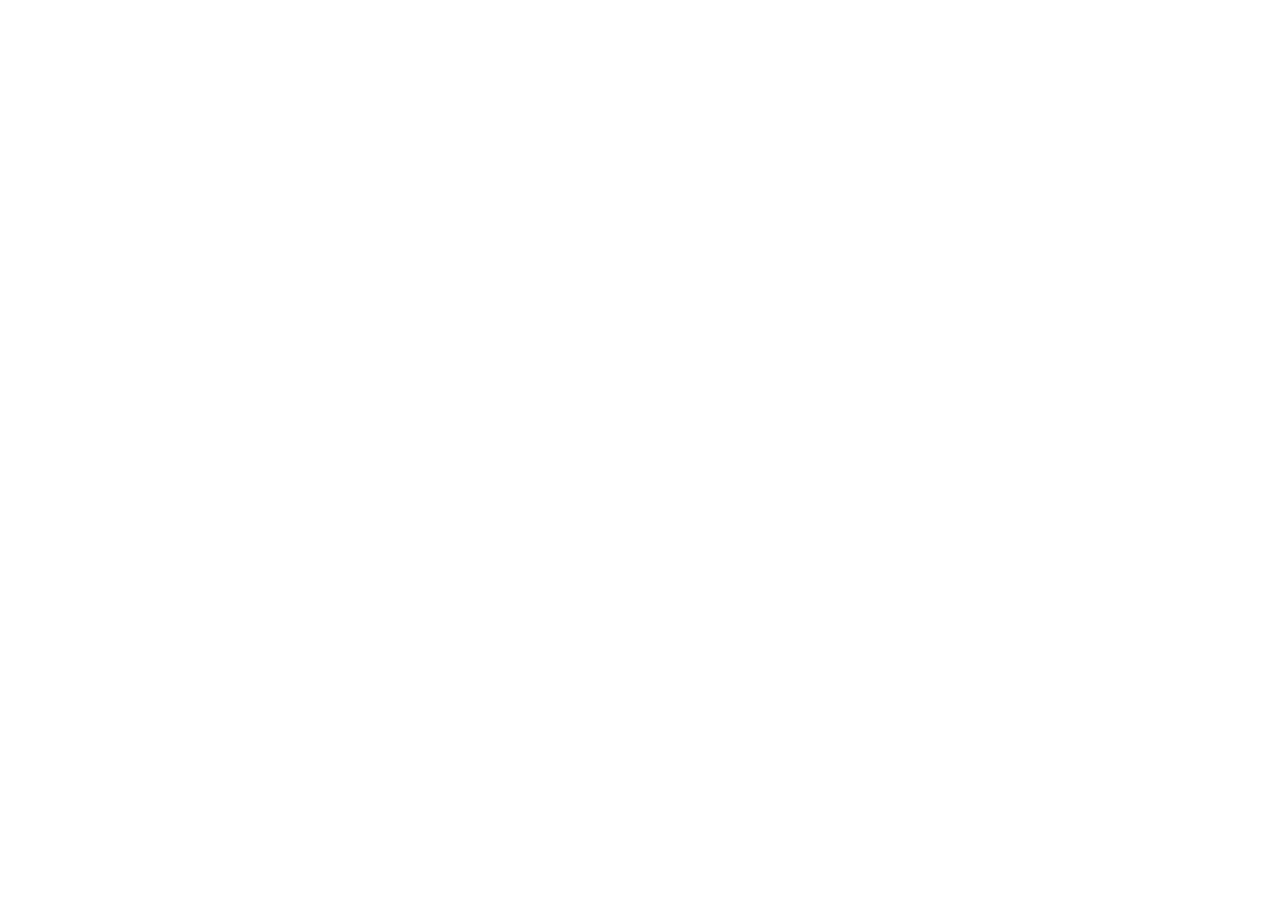
==== app/index.html @ 8702e1b5 "Scaffolding" ====
<!doctype html>
<html>
  <head>
    <meta charset="utf-8">
    <meta name="viewport" content="width=device-width, initial-scale=1, minimal-ui">
    <title>6 3 backbone views</title>
    <link rel="stylesheet" href="css/app.css">
  </head>
  <body>

    <h1></h1>

    <script src="js/bundle.js"></script>
  </body>
</html>
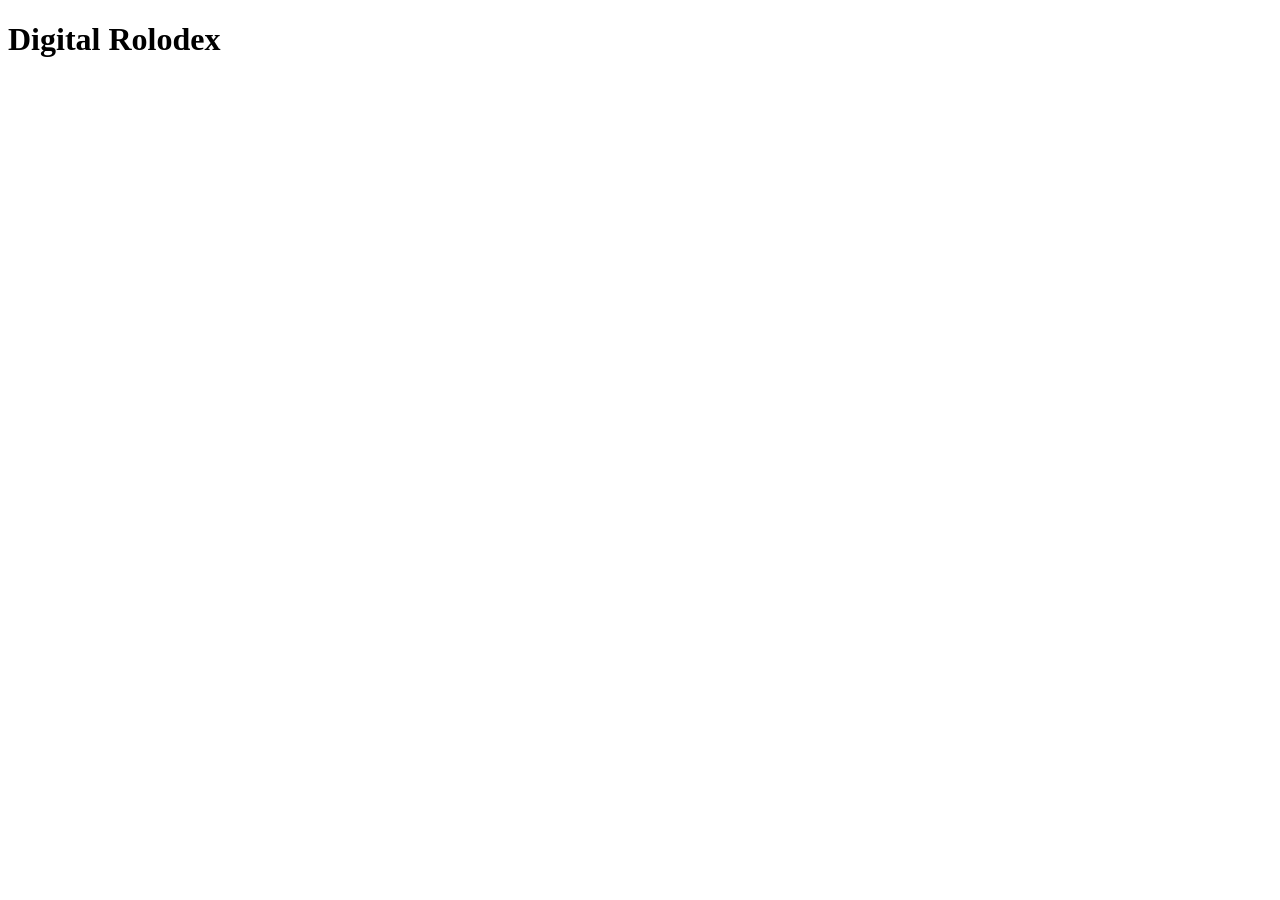
==== commit 857417ab: "Form Template & View created" ====
--- a/app/index.html
+++ b/app/index.html
@@ -7,8 +7,26 @@
     <link rel="stylesheet" href="css/app.css">
   </head>
   <body>
+    <div class="wrapper">
+      <div class="container">
+        <div class="row">
+          <div class="col-md-12 title">
+            <h1>Digital Rolodex</h1>
+          </div>
+        </div>
+        <div class="row">
+          <div class="col-md-6 info-column">
+            <form action="submit"></form>
+          </div>
+          <div class="col-md-6">
 
-    <h1></h1>
+          </div>
+        </div>
+      </div>
+    </div>
+
+
+
 
     <script src="js/bundle.js"></script>
   </body>
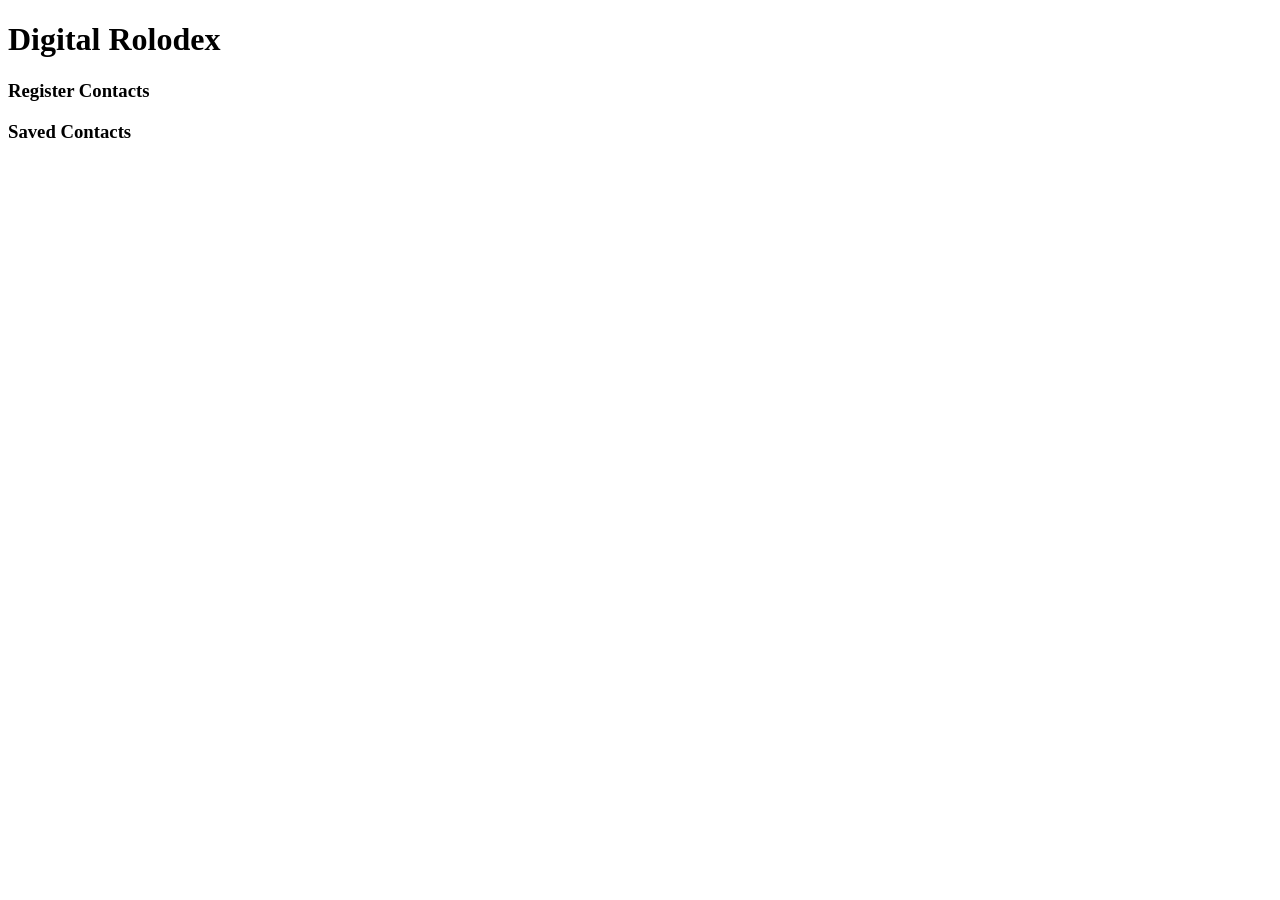
==== commit 34babadc: "Model for contact info created" ====
--- a/app/index.html
+++ b/app/index.html
@@ -15,11 +15,11 @@
           </div>
         </div>
         <div class="row">
-          <div class="col-md-6 info-column">
-            <form action="submit"></form>
+          <div class="col-sm-6 info-column">
+            <h3>Register Contacts</h3>
           </div>
-          <div class="col-md-6">
-
+          <div class="col-sm-6 contact-column">
+            <h3>Saved Contacts</h3>
           </div>
         </div>
       </div>
